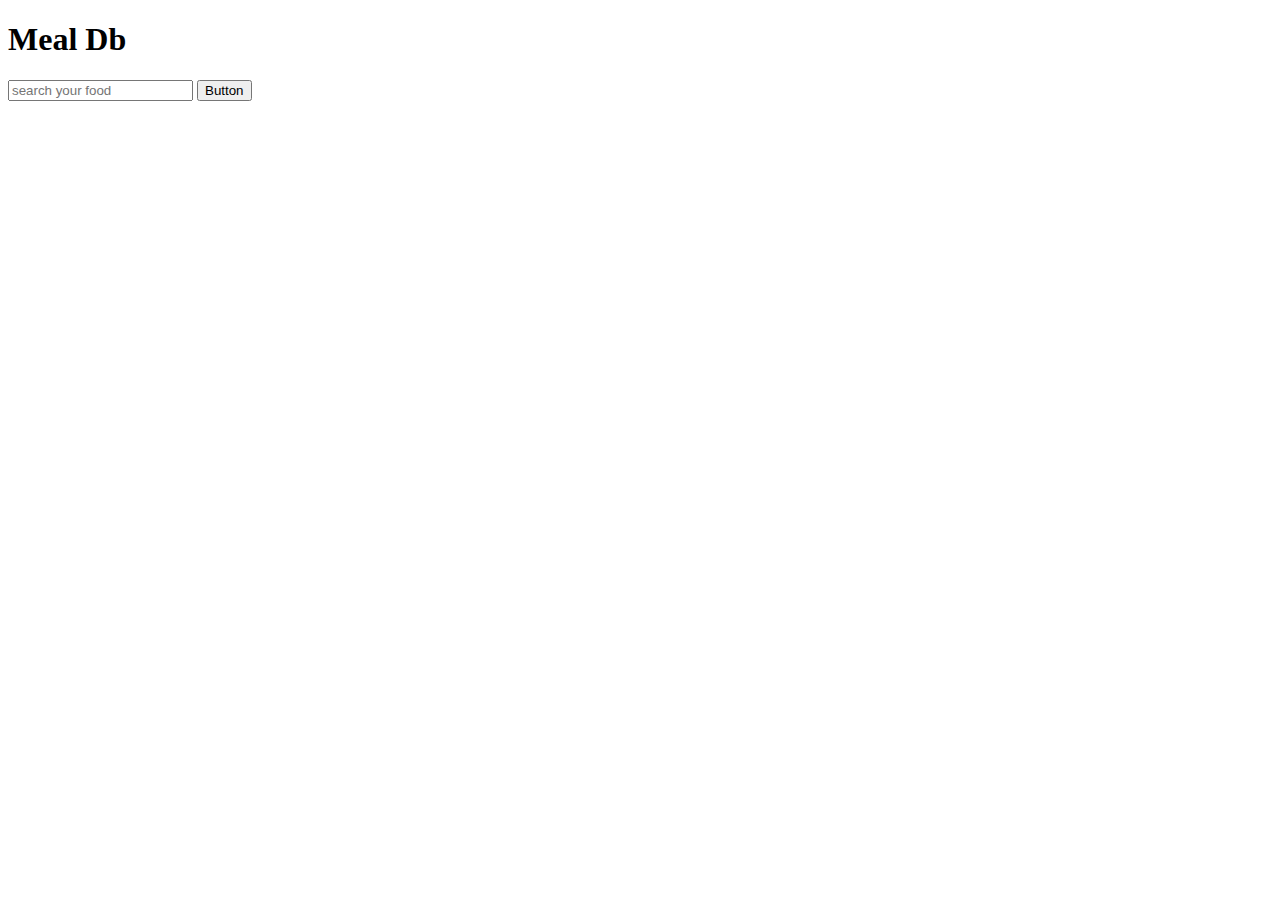
==== mealdb.html @ 33a35d4b "mealdb - search option add" ====
<!DOCTYPE html>
<html lang="en">

<head>
    <meta charset="UTF-8">
    <meta http-equiv="X-UA-Compatible" content="IE=edge">
    <meta name="viewport" content="width=device-width, initial-scale=1.0">
    <link href="https://cdn.jsdelivr.net/npm/bootstrap@5.1.3/dist/css/bootstrap.min.css" rel="stylesheet"
        integrity="sha384-1BmE4kWBq78iYhFldvKuhfTAU6auU8tT94WrHftjDbrCEXSU1oBoqyl2QvZ6jIW3" crossorigin="anonymous">
    <title>Meal Db</title>
</head>

<body>
    <h1 class="text-center">Meal Db</h1>

    <div class="input-group mb-3 w-50 mx-auto">

        <input id="input-data" type="text" class="form-control" placeholder="search your food">

        <button onclick="searchFood()" class="btn btn-outline-secondary" type="button"
            id="button-search">Button</button>
    </div>




    <script src="https://cdn.jsdelivr.net/npm/bootstrap@5.1.3/dist/js/bootstrap.bundle.min.js"
        integrity="sha384-ka7Sk0Gln4gmtz2MlQnikT1wXgYsOg+OMhuP+IlRH9sENBO0LRn5q+8nbTov4+1p"
        crossorigin="anonymous"></script>
    <script src="js/mealdb.js"></script>
</body>

</html>
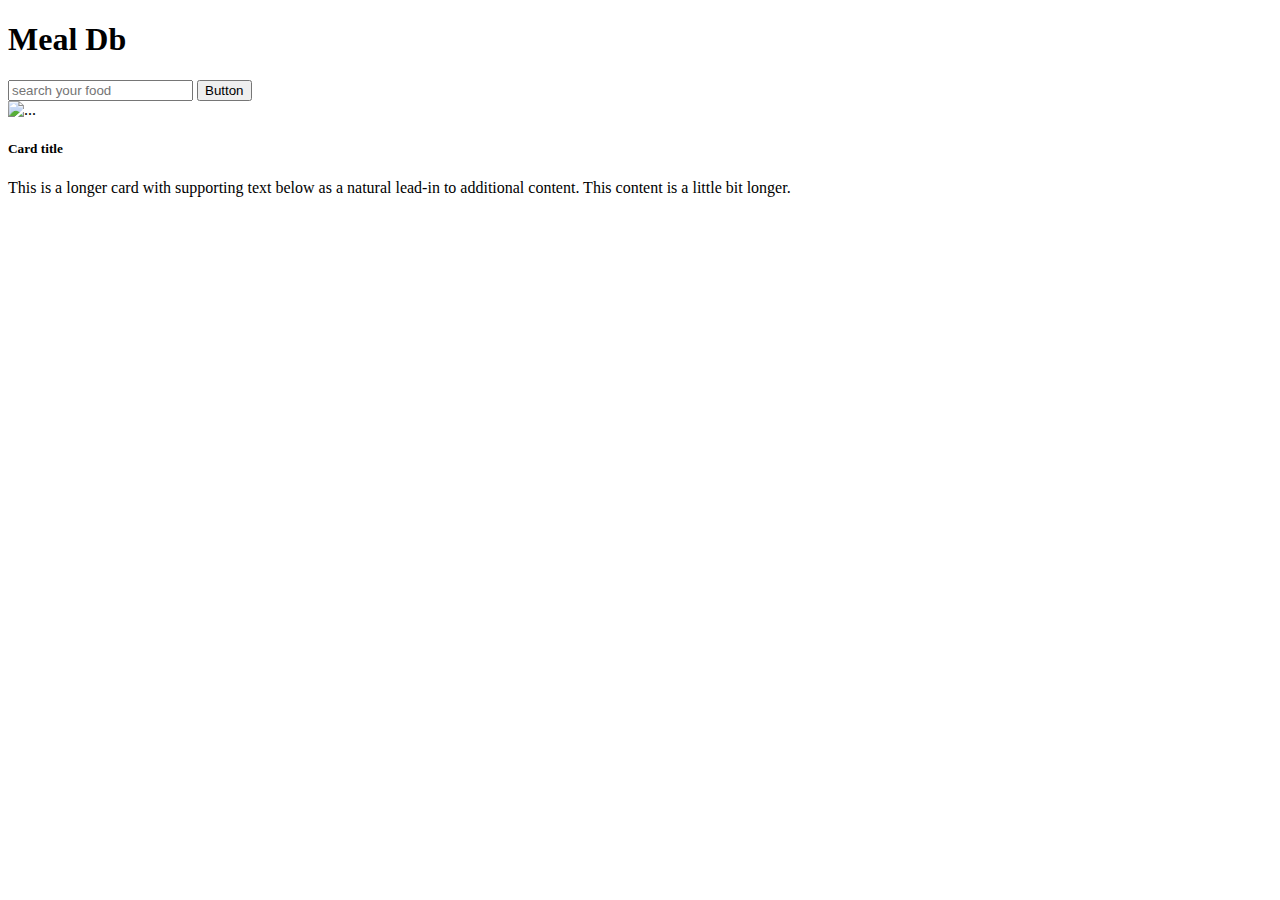
==== commit 69cede1f: "meal db add" ====
--- a/mealdb.html
+++ b/mealdb.html
@@ -13,12 +13,28 @@
 <body>
     <h1 class="text-center">Meal Db</h1>
 
+    <!-- SEARCH AREA -->
     <div class="input-group mb-3 w-50 mx-auto">
 
         <input id="input-data" type="text" class="form-control" placeholder="search your food">
 
         <button onclick="searchFood()" class="btn btn-outline-secondary" type="button"
             id="button-search">Button</button>
+    </div>
+
+    <!-- show results -->
+
+    <div class="row row-cols-1 row-cols-md-3 g-4">
+        <div class="col">
+            <div class="card">
+                <img src="..." class="card-img-top" alt="...">
+                <div class="card-body">
+                    <h5 class="card-title">Card title</h5>
+                    <p class="card-text">This is a longer card with supporting text below as a natural lead-in to
+                        additional content. This content is a little bit longer.</p>
+                </div>
+            </div>
+        </div>
     </div>
 
 
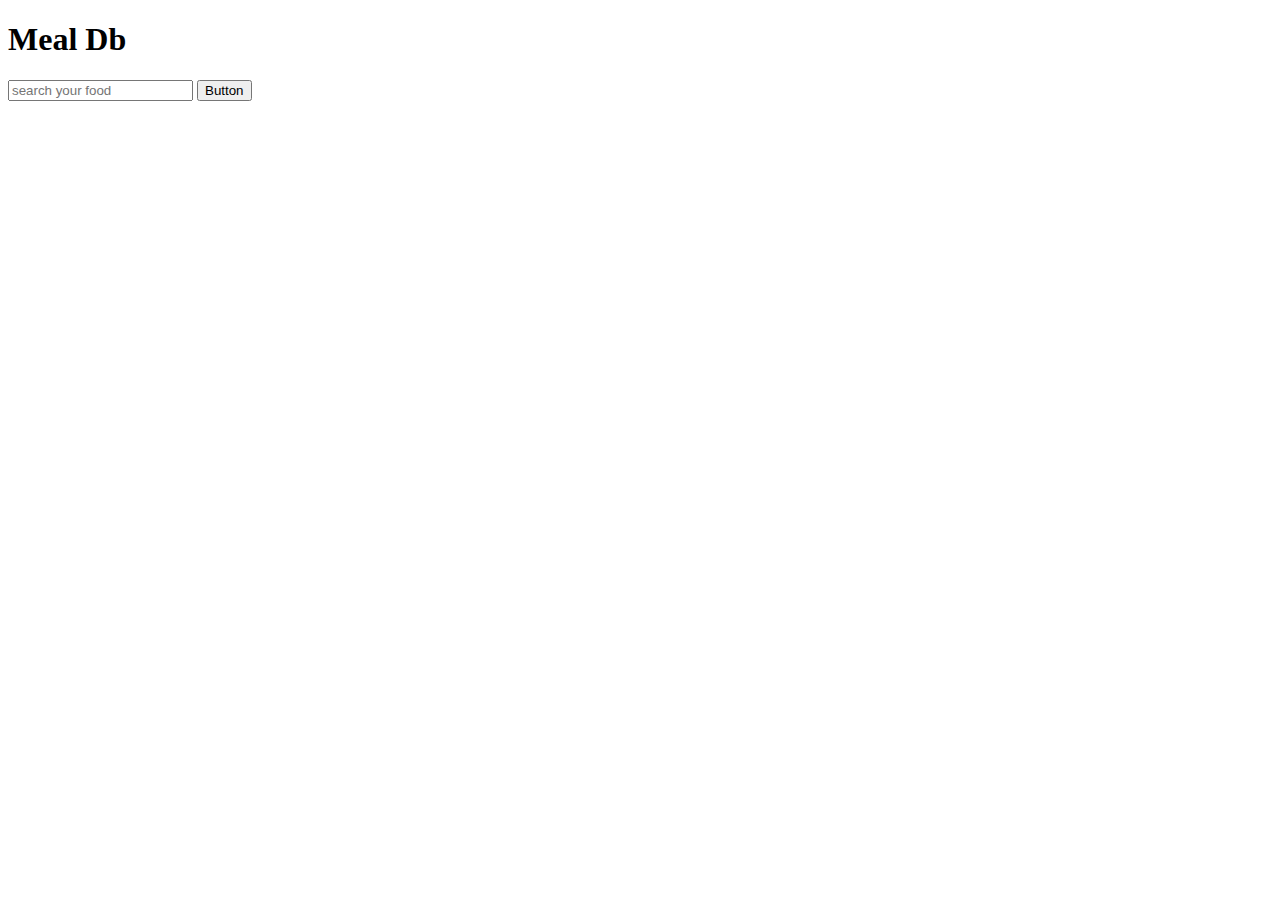
==== commit 9506b4fd: "mealdb- show more dettails by click add" ====
--- a/mealdb.html
+++ b/mealdb.html
@@ -24,18 +24,20 @@
 
     <!-- show results -->
 
-    <div class="row row-cols-1 row-cols-md-3 g-4">
-        <div class="col">
-            <div class="card">
-                <img src="..." class="card-img-top" alt="...">
-                <div class="card-body">
-                    <h5 class="card-title">Card title</h5>
-                    <p class="card-text">This is a longer card with supporting text below as a natural lead-in to
-                        additional content. This content is a little bit longer.</p>
-                </div>
-            </div>
+    <section class="container">
+
+        <div id="show-details">
+
         </div>
-    </div>
+
+        <!-- all result  -->
+        <div id="result" class="row row-cols-1 row-cols-md-3 g-4">
+
+        </div>
+
+
+
+    </section>
 
 
 
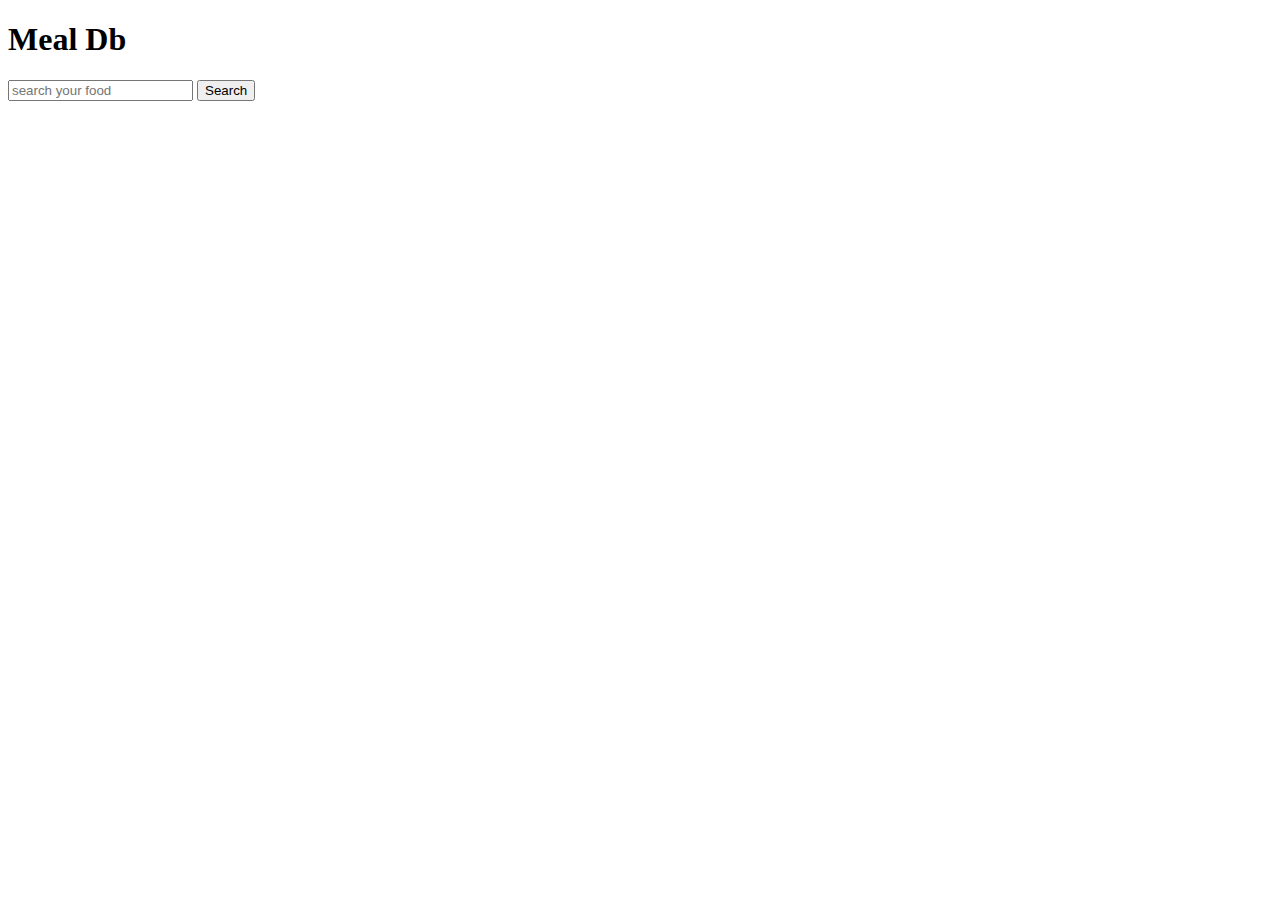
==== commit be2cd994: "mealdb error handel" ====
--- a/mealdb.html
+++ b/mealdb.html
@@ -19,9 +19,14 @@
         <input id="input-data" type="text" class="form-control" placeholder="search your food">
 
         <button onclick="searchFood()" class="btn btn-outline-secondary" type="button"
-            id="button-search">Button</button>
+            id="button-search">Search</button>
     </div>
+    <!-- show error -->
+    <div>
+        <h1 id="empty" class="text-center text-danger">Please enter something</h1>
 
+        <h1 id="not-found" class="text-center text-danger">Search Result not found</h1>
+    </div>
     <!-- show results -->
 
     <section class="container">
